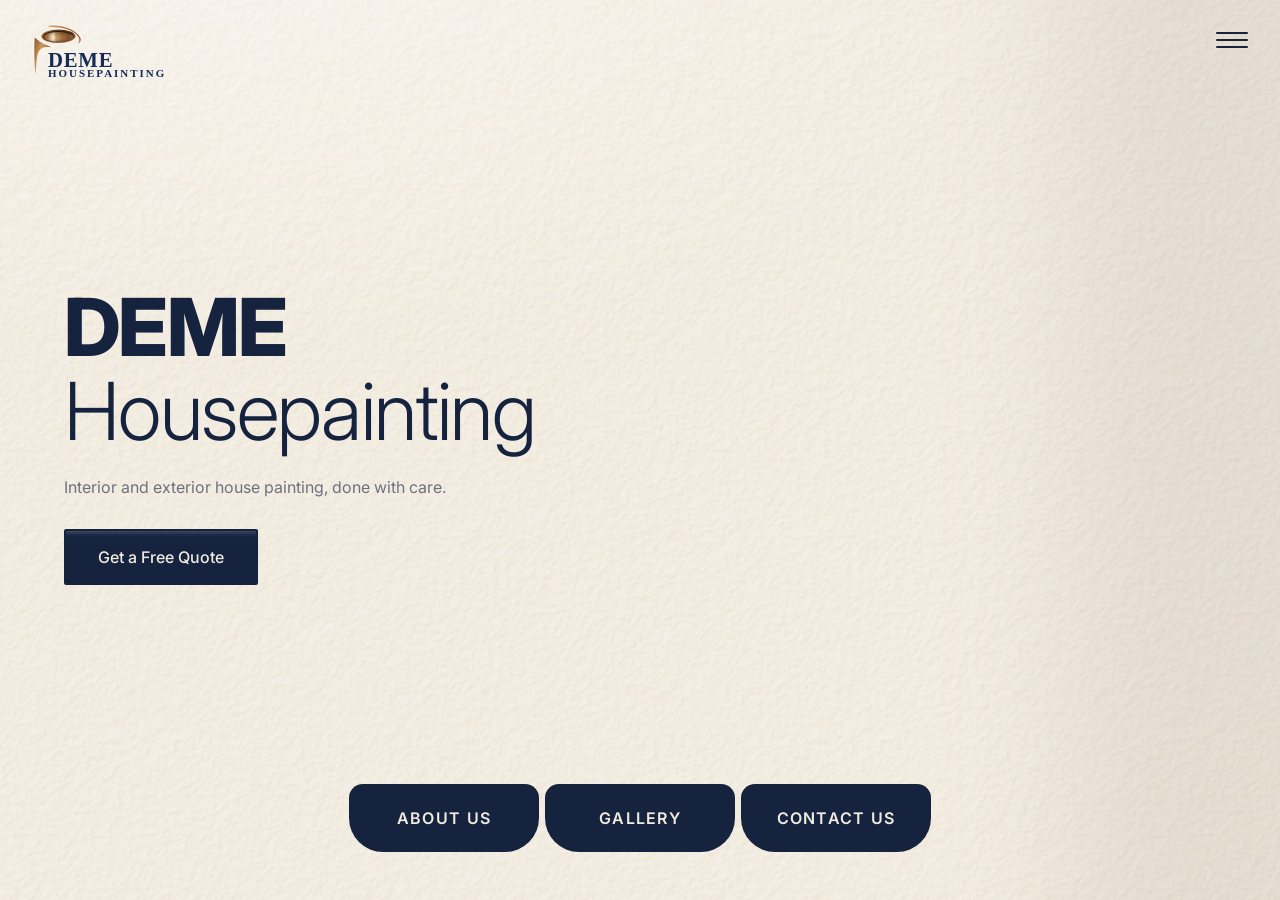
==== index.html @ d4c91068 "Update index.html" ====
<!DOCTYPE html>
<html lang="en">
<head>
    <meta charset="UTF-8">
    <meta name="viewport" content="width=device-width, initial-scale=1.0">
    <meta name="description" content="DEME Housepainting — family-run interior and exterior house painting.">
    <meta name="theme-color" content="#16233F">
    <link rel="canonical" href="https://www.demehousepainting.ie/">
    <meta property="og:type" content="website">
    <meta property="og:site_name" content="DEME Housepainting">
    <meta property="og:title" content="DEME Housepainting">
    <meta property="og:description" content="Family-run interior and exterior house painting. See our before and after work and get a free quote.">
    <meta property="og:url" content="https://www.demehousepainting.ie/">
    <meta property="og:image" content="https://www.demehousepainting.ie/assets/after_2.jpg">
    <meta name="twitter:card" content="summary_large_image">
    <title>DEME Housepainting</title>
    <link rel="icon" href="/favicon-v2.svg" type="image/svg+xml">
    <link rel="apple-touch-icon" href="/apple-touch-icon-v2.png">
    <link rel="manifest" href="/site.webmanifest">
    <link rel="preconnect" href="https://fonts.googleapis.com">
    <link rel="preconnect" href="https://fonts.gstatic.com" crossorigin>
    <link href="https://fonts.googleapis.com/css2?family=Inter:wght@300;400;500;600;700;800&display=swap" rel="stylesheet">
    <link rel="stylesheet" href="css/tokens.css">
    <link rel="stylesheet" href="css/base.css">
    <link rel="stylesheet" href="css/nav.css">
    <link rel="stylesheet" href="css/corner.css">
    <link rel="stylesheet" href="css/landing.css">
    <link rel="stylesheet" href="css/about.css">
    <link rel="stylesheet" href="css/gallery.css">
    <link rel="stylesheet" href="css/contact.css">
    <link rel="stylesheet" href="css/panels.css">
    <link rel="stylesheet" href="css/stage.css">
    <link rel="stylesheet" href="css/responsive.css">
    <script type="application/ld+json">
    {
      "@context": "https://schema.org",
      "@type": "HomeAndConstructionBusiness",
      "name": "DEME Housepainting",
      "description": "Family-run interior and exterior house painting business, from single-room jobs to full exterior repaints.",
      "url": "https://demehousepainting.ie",
      "image": "https://demehousepainting.ie/assets/deme-logo.svg",
      "email": "demehousepainting@gmail.com"
    }
    </script>
    <!-- Vercel Web Analytics (cookieless, anonymous page-view counts) -->
    <script>
      window.va = window.va || function () { (window.vaq = window.vaq || []).push(arguments); };
    </script>
    <script defer src="/_vercel/insights/script.js"></script>
</head>

<body>

    <!-- Logo — top of page, scrolls away with content -->
    <div id="logo-corner">
        <img src="assets/deme-logo.svg" alt="DEME Housepainting" class="logo-corner__img">
    </div>

    <!-- Hamburger — top of page, scrolls away with content -->
    <div id="menu-corner">
        <button id="menu-toggle" aria-label="Open menu" aria-expanded="false">
            <span></span><span></span><span></span>
        </button>
    </div>

    <!-- Paint-tab nav — bottom-center on landing, docks to top in content state -->
    <nav id="site-nav">
        <ul class="nav__tabs">
            <li><a href="#about" data-nav-target="about">About Us</a></li>
            <li><a href="#gallery" data-nav-target="gallery">Gallery</a></li>
            <li><a href="#contact" data-nav-target="contact">Contact Us</a></li>
        </ul>
    </nav>

    <!-- Pull-out menu (hamburger target) -->
    <div id="menu-drawer">
        <a href="#about" data-nav-target="about">About Us</a>
        <a href="#gallery" data-nav-target="gallery">Gallery</a>
        <a href="#contact" data-nav-target="contact">Contact Us</a>
    </div>

    <button id="to-top" aria-label="Back to top">&#8593;</button>

    <!-- Stage: fixed viewport window. vertical-track slides up/down to
         reveal content; panels slides left/right to switch sections. -->
    <main id="scroll-container">
        <div id="stage">
            <div id="vertical-track">
                <section id="home" class="section" data-section="home">
                    <div class="hero">
                        <h1 class="hero__title"><span>DEME</span>Housepainting</h1>
                        <p class="hero__sub">Interior and exterior house painting, done with care.</p>
                        <button class="hero__cta" id="cta-btn" data-nav-target="contact">Get a Free Quote</button>
                    </div>
                </section>

                <div id="content-wrap">
                    <div id="panels">
                        <section id="about" class="panel is-current" data-panel="about">
                            <div class="about__inner">
                                <div class="about__text">
                                    <span class="about__eyebrow">Who We Are</span>
                                    <h2 class="about__title">A family business, done properly.</h2>
                                    <p class="about__body">
                                        DEME Housepainting is run by Zoltan and his son Ben - two generations
                                        bringing the same care to every job, from a single room to a full exterior repaint.
                                        We treat every house like it's our own.
                                    </p>
                                </div>
                                <div class="about__photo">
                                    <img src="assets/painting.jpg" alt="Ben and his father, the founders of DEME Housepainting">
                                </div>
                            </div>
                        </section>
                        <section id="gallery" class="panel" data-panel="gallery">
                            <div class="gallery__inner">
                                <span class="gallery__eyebrow">Our Work</span>
                                <h2 class="gallery__title">Before &amp; after.</h2>

                                <div class="gallery__grid">
                                    <figure class="gallery__card">
                                        <div class="gallery__item" data-slider data-state="before">
                                            <img class="gallery__before" src="assets/before_1.jpg" alt="Staircase, before painting" loading="lazy" decoding="async">
                                            <img class="gallery__after" src="assets/after_1.jpg" alt="Staircase, after painting" loading="lazy" decoding="async">
                                            <span class="gallery__label gallery__label--before" aria-hidden="true">Before</span>
                                            <span class="gallery__label gallery__label--after" aria-hidden="true">After</span>
                                            <div class="gallery__handle">
                                                <img class="gallery__handle-icon" src="assets/paintbrush-handle.png" alt="">
                                            </div>
                                        </div>
                                        <div class="gallery__toggle" role="group" aria-label="Staircase: show before or after">
                                            <span class="gallery__toggle-thumb" aria-hidden="true"></span>
                                            <button type="button" data-show="before" aria-pressed="true">Before</button>
                                            <button type="button" data-show="after" aria-pressed="false">After</button>
                                        </div>
                                        <figcaption class="gallery__caption">Staircase</figcaption>
                                    </figure>

                                    <figure class="gallery__card">
                                        <div class="gallery__item" data-slider data-state="before">
                                            <img class="gallery__before" src="assets/before_2.jpg" alt="Front of house, before painting" loading="lazy" decoding="async">
                                            <img class="gallery__after" src="assets/after_2.jpg" alt="Front of house, after painting" loading="lazy" decoding="async">
                                            <span class="gallery__label gallery__label--before" aria-hidden="true">Before</span>
                                            <span class="gallery__label gallery__label--after" aria-hidden="true">After</span>
                                            <div class="gallery__handle">
                                                <img class="gallery__handle-icon" src="assets/paintbrush-handle.png" alt="">
                                            </div>
                                        </div>
                                        <div class="gallery__toggle" role="group" aria-label="Front of house: show before or after">
                                            <span class="gallery__toggle-thumb" aria-hidden="true"></span>
                                            <button type="button" data-show="before" aria-pressed="true">Before</button>
                                            <button type="button" data-show="after" aria-pressed="false">After</button>
                                        </div>
                                        <figcaption class="gallery__caption">Front of house</figcaption>
                                    </figure>

                                    <figure class="gallery__card">
                                        <div class="gallery__item" data-slider data-state="before">
                                            <img class="gallery__before" src="assets/before_3.jpg" alt="House exterior, before painting" loading="lazy" decoding="async">
                                            <img class="gallery__after" src="assets/after_3.jpg" alt="House exterior, after painting" loading="lazy" decoding="async">
                                            <span class="gallery__label gallery__label--before" aria-hidden="true">Before</span>
                                            <span class="gallery__label gallery__label--after" aria-hidden="true">After</span>
                                            <div class="gallery__handle">
                                                <img class="gallery__handle-icon" src="assets/paintbrush-handle.png" alt="">
                                            </div>
                                        </div>
                                        <div class="gallery__toggle" role="group" aria-label="House exterior: show before or after">
                                            <span class="gallery__toggle-thumb" aria-hidden="true"></span>
                                            <button type="button" data-show="before" aria-pressed="true">Before</button>
                                            <button type="button" data-show="after" aria-pressed="false">After</button>
                                        </div>
                                        <figcaption class="gallery__caption">House exterior</figcaption>
                                    </figure>
                                </div>

                                <div class="gallery__feature">
                                    <span class="gallery__feature-eyebrow">Time-lapse</span>
                                    <h3 class="gallery__feature-title">Feature wall, start to finish.</h3>
                                    <div class="gallery__video">
                                        <video autoplay muted loop playsinline preload="metadata"
                                               poster="assets/feature-wall-poster.jpg"
                                               aria-label="Time-lapse of a bedroom feature wall being wallpapered">
                                            <source src="assets/feature-wall.webm" type="video/webm">
                                            <source src="assets/feature-wall.mp4" type="video/mp4">
                                        </video>
                                    </div>
                                </div>
                            </div>
                        </section>
                        <section id="contact" class="panel" data-panel="contact">
                            <div class="contact__inner">
                                <span class="contact__eyebrow">Contact - DEME Housepainting</span>
                                <h2 class="contact__title">Tell us about your project.</h2>

                                <form class="contact__form" id="contact-form">
                                <div class="contact__field">
                                    <label for="name">Full Name</label>
                                    <input type="text" id="name" name="name" required>
                                </div>

                                <div class="contact__field">
                                    <label for="contact-info">Email / Phone</label>
                                    <input type="text" id="contact-info" name="contact-info" required>
                                </div>

                                <div class="contact__field">
                                    <label for="details">Project Details</label>
                                    <textarea id="details" name="details" rows="1"></textarea>
                                </div>

                                <button type="submit" class="contact__submit">Submit</button>
                                </form>
                            </div>
                        </section>
                    </div>

                    <footer id="site-footer">
                        <div class="footer__inner">
                            <div class="footer__brand">
                                <span class="footer__name">DEME Housepainting</span>
                                <span class="footer__tagline">Interior and exterior house painting, done with care.</span>
                            </div>
                            <div class="footer__details">
                                <a href="mailto:demehousepainting@gmail.com">demehousepainting@gmail.com</a>
                                <a href="privacy.html">Privacy Policy</a>
                            </div>
                            <div class="footer__copyright">
                                &copy; <span id="footer-year"></span> DEME Housepainting. All rights reserved.
                            </div>
                        </div>
                    </footer>
                </div>
            </div>
        </div>
    </main>

    <script src="js/scroll.js"></script>
    <script src="js/gallery.js"></script>
</body>
</html>
---- css/tokens.css ----
:root {
    --color-white: #FAFAF8;
    --color-white-plaster: #F0EBDF;

    --color-navy: #16233F;
    --color-navy-deep: #0E1830;
    --color-navy-tint: #2A3B63;

    --color-copper: #B8763E;
    --color-copper-light: #D9A468;
    --color-copper-deep: #8F5A2C;

    --color-text-on-white: var(--color-navy);
    --color-text-on-navy: var(--color-white);
    --color-text-muted: #6B7280;

    --font-display: 'Inter', -apple-system, 'Helvetica Neue', Arial, sans-serif;
    --font-body: 'Inter', -apple-system, 'Helvetica Neue', Arial, sans-serif;

    --weight-light: 300;
    --weight-regular: 400;
    --weight-medium: 500;
    --weight-semibold: 600;
    --weight-bold: 700;
    --weight-black: 800;

    --tracking-tight: -0.02em;
    --tracking-normal: 0;
    --tracking-wide: 0.08em;
    --tracking-wider: 0.16em;

    --text-xs: 0.75rem;
    --text-sm: 0.875rem;
    --text-base: 1rem;
    --text-lg: 1.25rem;
    --text-xl: 1.75rem;
    --text-2xl: 2.5rem;
    --text-3xl: 3.5rem;
    --text-4xl: 5rem;

    --space-1: 0.5rem;
    --space-2: 1rem;
    --space-3: 1.5rem;
    --space-4: 2rem;
    --space-5: 3rem;
    --space-6: 4rem;
    --space-7: 6rem;
    --space-8: 8rem;

    --bevel-size: 6px;
    --bevel-light: rgba(255, 255, 255, 0.35);
    --bevel-dark: rgba(14, 24, 48, 0.35);

    --tab-gap: 6px;
    --tab-radius-bottom: 10px;

    --ease-standard: cubic-bezier(0.65, 0, 0.35, 1);
    --duration-fast: 150ms;
    --duration-base: 300ms;
    --duration-slow: 750ms;

    --nav-height: 88px;
    --nav-height-docked: 64px;
    --content-max-width: 1280px;

}
---- css/base.css ----
*, *::before, *::after {
    box-sizing: border-box;
}

html, body {
  margin: 0;
  padding: 0;
  overflow-x: hidden;
  overscroll-behavior: none;
}

html {
    scroll-behavior: smooth;
}

body {
    font-family: var(--font-body);
    font-weight: var(--weight-regular);
    color: var(--color-text-on-white);
    background-color: var(--color-white-plaster);
    background-image: url("../assets/painted-wall.jpg");
    background-repeat: no-repeat;
    background-size: cover;
    background-position: center;
    -webkit-font-smoothing: antialiased;
}

img {
    max-width: 100%;
    display: block;
}

a {
    color: inherit;
    text-decoration: none;
}

button {
    font-family: inherit;
    border: none;
    background: none;
    cursor: pointer;
}

:focus-visible {
  outline: 2px solid var(--color-copper);
  outline-offset: 2px;
}

@media (prefers-reduced-motion: reduce) {
    html {
        scroll-behavior: auto;
    }
    *, *::before, *::after {
        animation-duration: 0.01ms !important;
        animation-iteration-count: 1 !important;
        transition-duration: 0.01ms !important;
    }
}

.roller-texture {
  background-color: var(--color-white-plaster);
  background-image: url("../assets/painted-wall.jpg");
  background-repeat: no-repeat;
  background-size: cover;
  background-position: center;
}

.bevelled {
  border-radius: 2px;
  box-shadow:
    inset 0 var(--bevel-size) var(--bevel-size) calc(var(--bevel-size) * -1) var(--bevel-light),
    inset 0 calc(var(--bevel-size) * -1) var(--bevel-size) calc(var(--bevel-size) * -1) var(--bevel-dark);
}

.logo {
    display: inline-flex;
    align-items: baseline;
    gap: 0.4em;
    font-family: var(--font-display);
    line-height: 1;
    white-space: nowrap;
}

.logo__mark {
    font-weight: var(--weight-bold);
    font-size: 1.35em;
    letter-spacing: var(--tracking-tight);
    color: var(--color-navy);
}

.logo__sub {
    font-weight: var(--weight-regular);
    font-size: 0.55em;
    letter-spacing: var(--tracking-wide);
    text-transform: uppercase;
    color: var(--color-navy);
}

.container {
    width: 100%;
    max-width: var(--content-max-width);
    margin-inline: auto;
    padding-inline: var(--space-4);
}

.section {
  height: 100dvh;
}
---- css/nav.css ----
#site-nav {
  position: fixed;
  top: 0;
  left: 50%;
  z-index: 100;
}

.nav__tabs {
    display: flex;
    gap: var(--tab-gap);
    list-style: none;
    margin: 0;
    padding: 0;
}

.nav__tabs a {
  display: block;
  padding: var(--space-3) var(--space-4);
  font-family: var(--font-display);
  font-size: var(--text-base);
  font-weight: var(--weight-semibold);
  letter-spacing: var(--tracking-wide);
  text-transform: uppercase;
  color: var(--color-white-plaster);
  background: var(--color-navy);
  width: 190px;
  white-space: nowrap;
  text-align: center;
  border-radius: 14px 14px 34px 34px;
  transition: background var(--duration-fast) var(--ease-standard),
              color var(--duration-fast) var(--ease-standard);
}

.nav__tabs a:hover,
.nav__tabs a:focus-visible {
    background: var(--color-navy-tint);
}

.nav__tabs a.is-active {
    background: var(--color-white-plaster);
    color: var(--color-navy);
    border: 1.5px solid var(--color-navy);
}
---- css/corner.css ----
#logo-corner {
  position: absolute;
  top: var(--space-3);
  left: var(--space-4);
  z-index: 200;
}

.logo-corner__img {
  height: 56px;
  width: auto;
}

#menu-corner {
  position: absolute;
  top: var(--space-3);
  right: var(--space-4);
  z-index: 200;
}

#menu-toggle {
  display: flex;
  flex-direction: column;
  justify-content: center;
  gap: 5px;
  width: 32px;
  height: 32px;
  padding: 0;
}

#menu-toggle span {
  display: block;
  height: 2px;
  width: 100%;
  background: var(--color-navy);
  border-radius: 1px;
  transition: transform var(--duration-base) var(--ease-standard),
              opacity var(--duration-fast) var(--ease-standard);
}

#menu-toggle.is-open span:nth-child(1) {
  transform: translateY(7px) rotate(45deg);
}

#menu-toggle.is-open span:nth-child(2) {
  opacity: 0;
}

#menu-toggle.is-open span:nth-child(3) {
  transform: translateY(-7px) rotate(-45deg);
}


#menu-drawer {
  position: fixed;
  top: 90px;
  right: var(--space-4);
  z-index: 150;
  display: flex;
  flex-direction: column;
  gap: var(--space-2);
  padding: 0;
  width: 220px;
  transform: translateX(20px);
  opacity: 0;
  pointer-events: none;
  transition: transform var(--duration-base) var(--ease-standard),
              opacity var(--duration-base) var(--ease-standard);
}

#menu-drawer.is-open {
  transform: translateX(0);
  opacity: 1;
  pointer-events: auto;
}

#menu-drawer a {
  font-family: var(--font-display);
  font-size: var(--text-base);
  font-weight: var(--weight-semibold);
  color: var(--color-navy);
  letter-spacing: var(--tracking-wide);
  text-transform: uppercase;
  padding-bottom: var(--space-2);
  border-bottom: 1px solid var(--color-navy-tint);
  transition: color var(--duration-fast) var(--ease-standard),
              border-color var(--duration-fast) var(--ease-standard);
}

#menu-drawer a:hover,
#menu-drawer a:focus-visible {
  color: var(--color-copper);
  border-color: var(--color-copper);
}
#to-top {
  position: fixed;
  bottom: var(--space-3);
  right: var(--space-4);
  width: 44px;
  height: 44px;
  border-radius: 50%;
  background: var(--color-navy);
  color: var(--color-white-plaster);
  border: none;
  font-size: 18px;
  cursor: pointer;
  z-index: 90;
  opacity: 0;
  pointer-events: none;
  transition: opacity var(--duration-base) var(--ease-standard);
}

#to-top.visible {
  opacity: 1;
  pointer-events: auto;
}
---- css/landing.css ----
#home {
  display: flex;
  align-items: center;
  padding-inline: var(--space-6);
  padding-bottom: var(--space-7);
}

.hero {
  text-align: left;
  max-width: 700px;
}

.hero__title {
  font-family: var(--font-display);
  font-weight: var(--weight-light);
  font-size: var(--text-4xl);
  letter-spacing: var(--tracking-tight);
  color: var(--color-navy);
  margin-bottom: var(--space-3);
  line-height: 1.05;
}

.hero__title span {
  display: block;
  font-weight: var(--weight-black);
}

.hero__sub {
    font-size: var(--text-base);
    color: var(--color-text-muted);
    margin-bottom: var(--space-4);
}

.hero__cta {
  border: 2px solid var(--color-navy);
  background: var(--color-navy);
  padding: var(--space-2) var(--space-4);
  font-family: var(--font-display);
  font-size: var(--text-base);
  font-weight: var(--weight-medium);
  color: var(--color-white-plaster);
  cursor: pointer;
  border-radius: 2px;
  box-shadow:
    inset 0 var(--bevel-size) var(--bevel-size) calc(var(--bevel-size) * -1) var(--bevel-light),
    inset 0 calc(var(--bevel-size) * -1) var(--bevel-size) calc(var(--bevel-size) * -1) var(--bevel-dark);
  transition: background var(--duration-base) var(--ease-standard),
              border-color var(--duration-base) var(--ease-standard),
              color var(--duration-base) var(--ease-standard);
}

.hero__cta:hover {
  background: var(--color-white-plaster);
  border-color: var(--color-navy);
  color: var(--color-navy);
}
---- css/about.css ----
#about {
  display: flex;
  align-items: center;
  justify-content: center;
  padding: var(--space-6);
}

.about__inner {
  display: flex;
  align-items: center;
  gap: var(--space-7);
  max-width: var(--content-max-width);
  width: 100%;
}

.about__text {
  flex: 1;
}

.about__eyebrow {
  display: block;
  font-size: var(--text-sm);
  letter-spacing: var(--tracking-wider);
  text-transform: uppercase;
  color: var(--color-navy);
  margin-bottom: var(--space-2);
}

.about__title {
  font-family: var(--font-display);
  font-weight: var(--weight-light);
  font-size: var(--text-2xl);
  color: var(--color-navy);
  line-height: 1.15;
  margin-bottom: var(--space-3);
}

.about__body {
  font-size: var(--text-base);
  color: var(--color-text-muted);
  line-height: 1.7;
  max-width: 480px;
}

.about__photo {
  flex: 1;
}

.about__photo img {
  width: 100%;
  height: auto;
  border-radius: 2px;
}
---- css/gallery.css ----
#gallery {
  display: flex;
  align-items: center;
  justify-content: center;
  padding: 110px var(--space-6) var(--space-6);   /* top clears the docked nav, same as the other panels */
}

.gallery__inner {
  max-width: var(--content-max-width);
  width: 100%;
  text-align: center;
}

.gallery__eyebrow {
  display: block;
  font-size: var(--text-sm);
  letter-spacing: var(--tracking-wider);
  text-transform: uppercase;
  color: var(--color-navy);
  margin-bottom: var(--space-2);
}

.gallery__title {
  font-family: var(--font-display);
  font-weight: var(--weight-light);
  font-size: var(--text-2xl);
  color: var(--color-navy);
  margin-bottom: var(--space-5);
}

.gallery__grid {
  display: grid;
  grid-template-columns: repeat(3, 1fr);
  gap: var(--space-3);
}

.gallery__item {
  position: relative;
  aspect-ratio: 4 / 3;
  overflow: hidden;
  border-radius: 4px;
  cursor: ew-resize;
}

.gallery__before,
.gallery__after {
  position: absolute;
  inset: 0;
  width: 100%;
  height: 100%;
  object-fit: cover;
  pointer-events: none;
  user-select: none;
}

.gallery__after {
  clip-path: inset(0 0 0 50%);
}

.gallery__handle {
  position: absolute;
  top: 0;
  bottom: 0;
  left: 50%;
  width: 3px;
  background: var(--color-white);
  transform: translateX(-50%);
  pointer-events: none;
  box-shadow: 0 0 6px rgba(0, 0, 0, 0.3);
}

.gallery__handle-icon {
  position: absolute;
  top: 50%;
  left: 50%;
  transform: translate(-50%, -50%);
  width: 56px;
  height: auto;
  max-width: none;
  filter: drop-shadow(0 2px 4px rgba(0, 0, 0, 0.35));
}

/* ===================================================================
   Card wrapper, labels, caption
   =================================================================== */

.gallery__card {
  margin: 0;
  display: flex;
  flex-direction: column;
  align-items: center;
  gap: var(--space-2);
}

.gallery__card .gallery__item {
  width: 100%;
  touch-action: pan-y;            /* let the page scroll vertically, we handle horizontal drags */
  box-shadow: 0 10px 30px -12px rgba(14, 24, 48, 0.35);
}

.gallery__label {
  position: absolute;
  top: 10px;
  z-index: 2;
  padding: 4px 10px;
  border-radius: 999px;
  font-size: var(--text-xs);
  font-weight: var(--weight-semibold);
  letter-spacing: var(--tracking-wide);
  text-transform: uppercase;
  pointer-events: none;
  backdrop-filter: blur(6px);
  -webkit-backdrop-filter: blur(6px);
  transition: opacity var(--duration-base) var(--ease-standard);
}

.gallery__label--before {
  left: 10px;
  background: rgba(240, 235, 223, 0.88);
  color: var(--color-navy);
}

.gallery__label--after {
  right: 10px;
  background: rgba(22, 35, 63, 0.88);
  color: var(--color-white-plaster);
}

.gallery__caption {
  font-size: var(--text-sm);
  color: var(--color-text-muted);
  letter-spacing: var(--tracking-wide);
  text-transform: uppercase;
}

.gallery__item:focus-visible {
  outline: 2px solid var(--color-copper);
  outline-offset: 4px;
}

/* ===================================================================
   Before / After segmented switch (phones only)
   =================================================================== */

.gallery__toggle {
  display: none;                  /* desktop uses the paintbrush slider */
  position: relative;
  grid-template-columns: 1fr 1fr;
  width: min(260px, 100%);
  padding: 4px;
  border-radius: 999px;
  background: rgba(22, 35, 63, 0.10);
  box-shadow: inset 0 1px 2px rgba(14, 24, 48, 0.12);
}

.gallery__toggle-thumb {
  position: absolute;
  top: 4px;
  bottom: 4px;
  left: 4px;
  width: calc(50% - 4px);
  border-radius: 999px;
  background: var(--color-white-plaster);
  box-shadow: 0 2px 6px rgba(14, 24, 48, 0.18), 0 0 0 1px rgba(22, 35, 63, 0.08);
  transition: transform var(--duration-base) cubic-bezier(0.3, 0.9, 0.3, 1),
              background var(--duration-base) var(--ease-standard);
}

.gallery__toggle button {
  position: relative;
  z-index: 1;
  min-height: 44px;               /* Apple's minimum comfortable tap size */
  font-size: var(--text-sm);
  font-weight: var(--weight-semibold);
  letter-spacing: var(--tracking-wide);
  text-transform: uppercase;
  color: var(--color-navy);
  opacity: 0.6;
  -webkit-tap-highlight-color: transparent;
  transition: color var(--duration-base) var(--ease-standard),
              opacity var(--duration-base) var(--ease-standard);
}

.gallery__toggle button[aria-pressed="true"] {
  opacity: 1;
}

/* "After" selected: thumb slides right and turns navy */
.gallery__card.is-after .gallery__toggle-thumb {
  transform: translateX(100%);
  background: var(--color-navy);
}

.gallery__card.is-after .gallery__toggle button[data-show="after"] {
  color: var(--color-white-plaster);
}

/* ===================================================================
   Time-lapse feature (below the before/after grid)
   =================================================================== */

.gallery__feature {
  margin-top: var(--space-6);
  padding-top: var(--space-5);
  border-top: 2px solid var(--color-copper);
  display: flex;
  flex-direction: column;
  align-items: center;
}

.gallery__feature-eyebrow {
  display: block;
  font-size: var(--text-sm);
  letter-spacing: var(--tracking-wider);
  text-transform: uppercase;
  color: var(--color-copper-deep);
  margin-bottom: var(--space-2);
}

.gallery__feature-title {
  font-family: var(--font-display);
  font-weight: var(--weight-light);
  font-size: var(--text-xl);
  color: var(--color-navy);
  margin: 0 0 var(--space-4);
}

.gallery__video {
  width: min(560px, 100%);
  aspect-ratio: 360 / 254;
  border-radius: 4px;
  overflow: hidden;
  background: var(--color-navy);
  box-shadow: 0 10px 30px -12px rgba(14, 24, 48, 0.35);
}

.gallery__video video {
  display: block;
  width: 100%;
  height: 100%;
  object-fit: cover;
}

/* ===================================================================
   Phones: swap the drag slider for the segmented switch
   =================================================================== */

@media (max-width: 768px) {
  #gallery {
    padding-inline: var(--space-3);
  }

  .gallery__grid {
    gap: var(--space-5);
  }

  .gallery__card .gallery__item {
    cursor: pointer;
    touch-action: manipulation;
  }

  .gallery__toggle {
    display: grid;
  }

  .gallery__handle {
    display: none;
  }

  /* Crossfade instead of clip: after image sits on top, faded out */
  .gallery__after {
    clip-path: none !important;
    opacity: 0;
    transition: opacity 400ms var(--ease-standard);
  }

  .gallery__card.is-after .gallery__after {
    opacity: 1;
  }

  /* One badge at a time, top-left, matching the current state */
  .gallery__label--after {
    left: 10px;
    right: auto;
    opacity: 0;
  }
  .gallery__card.is-after .gallery__label--after { opacity: 1; }
  .gallery__card.is-after .gallery__label--before { opacity: 0; }

  .gallery__feature {
    margin-top: var(--space-5);
    padding-top: var(--space-4);
  }

  .gallery__feature-title {
    font-size: var(--text-lg);
  }
}
---- css/contact.css ----
#contact {
  display: flex;
  align-items: flex-start;
  justify-content: center;
  padding: 140px var(--space-6) var(--space-6);
}

.contact__inner {
  max-width: 600px;
  width: 100%;
}

.contact__eyebrow {
  display: block;
  font-size: var(--text-sm);
  letter-spacing: var(--tracking-wider);
  text-transform: uppercase;
  color: var(--color-navy);
  margin-bottom: var(--space-2);
}

.contact__title {
  font-family: var(--font-display);
  font-weight: var(--weight-light);
  font-size: var(--text-2xl);
  color: var(--color-navy);
  margin-bottom: var(--space-3);
}

.contact__field {
  margin-bottom: var(--space-3);
}

.contact__field label {
  display: block;
  font-size: var(--text-xs);
  letter-spacing: var(--tracking-wide);
  text-transform: uppercase;
  color: var(--color-navy);
  opacity: 0.6;
  margin-bottom: var(--space-1);
  transition: opacity var(--duration-fast) var(--ease-standard),
              font-size var(--duration-fast) var(--ease-standard),
              color var(--duration-fast) var(--ease-standard);
}

.contact__field:focus-within label {
  opacity: 1;
  font-size: calc(var(--text-xs) * 1.08);
  color: var(--color-copper);
}

.contact__field input,
.contact__field textarea {
  width: 100%;
  background: none;
  border: none;
  border-bottom: 1px solid var(--color-navy-tint);
  padding: var(--space-2) 0;
  font-family: var(--font-body);
  font-size: var(--text-base);
  color: var(--color-navy);
  resize: none;
  transition: border-color var(--duration-fast) var(--ease-standard),
              border-bottom-width var(--duration-fast) var(--ease-standard),
              padding var(--duration-fast) var(--ease-standard);
}

.contact__field input:focus,
.contact__field textarea:focus {
  outline: none;
  color: var(--color-copper);
  border-bottom-color: var(--color-copper);
  border-bottom-width: 3px;
  padding-bottom: calc(var(--space-2) - 2px);
}

.contact__submit {
  border: 1px solid var(--color-navy);
  background: var(--color-navy);
  color: var(--color-white-plaster);
  padding: var(--space-2) var(--space-4);
  font-family: var(--font-display);
  font-size: var(--text-sm);
  font-weight: var(--weight-semibold);
  letter-spacing: var(--tracking-wide);
  text-transform: uppercase;
  cursor: pointer;
  transition: background var(--duration-fast) var(--ease-standard),
              color var(--duration-fast) var(--ease-standard),
              border-color var(--duration-fast) var(--ease-standard);
}

.contact__submit:hover {
  background: var(--color-copper);
  border-color: var(--color-copper);
  color: var(--color-white-plaster);
}

.contact__field textarea {
  overflow: hidden;
}
---- css/panels.css ----
#content-wrap {
  min-height: 100dvh;
}

/* Only the visible panel sets the page height. Without this, a short
   panel (About) inherits the height of the tallest one (Gallery) and
   leaves a big empty gap above the footer. */
#panels {
  align-items: flex-start;
}

.panel:not(.is-current) {
  max-height: 100dvh;
  overflow: hidden;
}

.panel {
    padding-top: 110px;
}

/* ---- Footer: navy fill, magnolia text - same treatment as the
     buttons and nav. Sits persistently below the panels, visible
     regardless of which panel (About/Gallery/Contact) is active. ---- */
#site-footer {
  flex-shrink: 0;
  background: var(--color-navy);
  padding: var(--space-4) var(--space-6);
}

.footer__inner {
  max-width: var(--content-max-width);
  margin-inline: auto;
  display: flex;
  align-items: center;
  justify-content: space-between;
  flex-wrap: wrap;
  gap: var(--space-3);
}

.footer__brand {
  display: flex;
  flex-direction: column;
  gap: 4px;
}

.footer__name {
  font-family: var(--font-display);
  font-weight: var(--weight-semibold);
  letter-spacing: var(--tracking-wide);
  text-transform: uppercase;
  font-size: var(--text-sm);
  color: var(--color-white-plaster);
}

.footer__tagline {
  font-size: var(--text-xs);
  color: var(--color-white-plaster);
  opacity: 0.65;
}

.footer__details {
  display: flex;
  flex-wrap: wrap;
  gap: var(--space-2) var(--space-4);
}

.footer__details a {
  white-space: nowrap;
  font-size: var(--text-sm);
  color: var(--color-white-plaster);
  border-bottom: 1px solid transparent;
  transition: border-color var(--duration-fast) var(--ease-standard),
              color var(--duration-fast) var(--ease-standard);
}

.footer__details a:hover,
.footer__details a:focus-visible {
  color: var(--color-copper-light);
  border-color: var(--color-copper-light);
}

.footer__copyright {
  font-size: var(--text-xs);
  color: var(--color-white-plaster);
  opacity: 0.55;
  width: 100%;
  text-align: center;
  padding-top: var(--space-2);
  border-top: 1px solid rgba(240, 235, 223, 0.15);
}
---- css/stage.css ----
#stage {
  height: 100dvh;
  overflow-y: auto;
  overflow-x: hidden;
  overscroll-behavior: none;
  position: relative;
}

#content-wrap {
  min-height: 100dvh;
  display: flex;
  flex-direction: column;
}

#panels {
  display: flex;
  width: 300vw;
  transition: transform var(--duration-slow) var(--ease-standard);
}

.panel {
  width: 100vw;
  flex-shrink: 0;
  min-height: 100dvh;
}
---- css/responsive.css ----
@media (max-width: 768px) {

  /* ---- Landing hero ---- */
  #home {
    padding-inline: var(--space-4);
  }
  .hero__title {
    font-size: var(--text-2xl);
  }
  .hero__sub {
    font-size: var(--text-sm);
  }

  /* ---- Corner (logo/hamburger) ---- */
  .logo-corner__img {
    height: 40px;
  }

  /* ---- Paint-tab nav — fixed 190px width won't fit 3-across on a phone ---- */
  .nav__tabs a {
    width: auto;
    min-width: 80px;
    padding: var(--space-2) var(--space-3);
    font-size: 0.85rem;
    letter-spacing: var(--tracking-normal);
  }
  .nav__tabs {
    gap: 6px;
    padding-inline: var(--space-2);
    max-width: 100vw;
    justify-content: center;
  }

  /* ---- Docked nav: cream bar behind the tabs so content doesn't
     show through the gaps while scrolling ---- */
  #site-nav::before {
    content: "";
    position: absolute;
    z-index: -1;
    top: -16px;                       /* nav docks 16px below the top edge */
    bottom: -10px;
    left: 50%;
    width: 100vw;
    transform: translateX(-50%);
    background: rgba(240, 235, 223, 0.94);
    -webkit-backdrop-filter: blur(8px);
    backdrop-filter: blur(8px);
    border-bottom: 1px solid rgba(22, 35, 63, 0.10);
    box-shadow: 0 6px 18px -10px rgba(14, 24, 48, 0.35);
    opacity: 0;
    pointer-events: none;
    transition: opacity var(--duration-base) var(--ease-standard);
  }
  #site-nav.nav--docked::before {
    opacity: 1;
  }

  /* ---- About Us — stack instead of side-by-side ---- */
  .about__inner {
    flex-direction: column;
    gap: var(--space-4);
    text-align: center;
  }
  .about__body {
    max-width: none;
    margin-inline: auto;
  }

  /* ---- Gallery — one column instead of three ---- */
  .gallery__grid {
    grid-template-columns: 1fr;
  }
  .gallery__title {
    font-size: var(--text-xl);
  }
  #logo-corner.is-hidden {
    display: none;
  }
  #menu-corner.is-hidden {
    display: none;
  }
  .panel {
    padding-bottom: var(--space-5);
  }
  #about,
  #gallery,
  #contact {
    padding-top: 0;
    padding-bottom: var(--space-5);
  }
  .about__eyebrow,
  .gallery__eyebrow,
  .contact__eyebrow {
    margin-top: 110px !important;
  }
}

/* ---- Tablets / small laptops: 3 x 190px tabs collide with the logo ---- */
@media (min-width: 769px) and (max-width: 1100px) {
  .nav__tabs a {
    width: auto;
    min-width: 140px;
    padding: var(--space-2) var(--space-3);
    font-size: 0.9rem;
  }
}
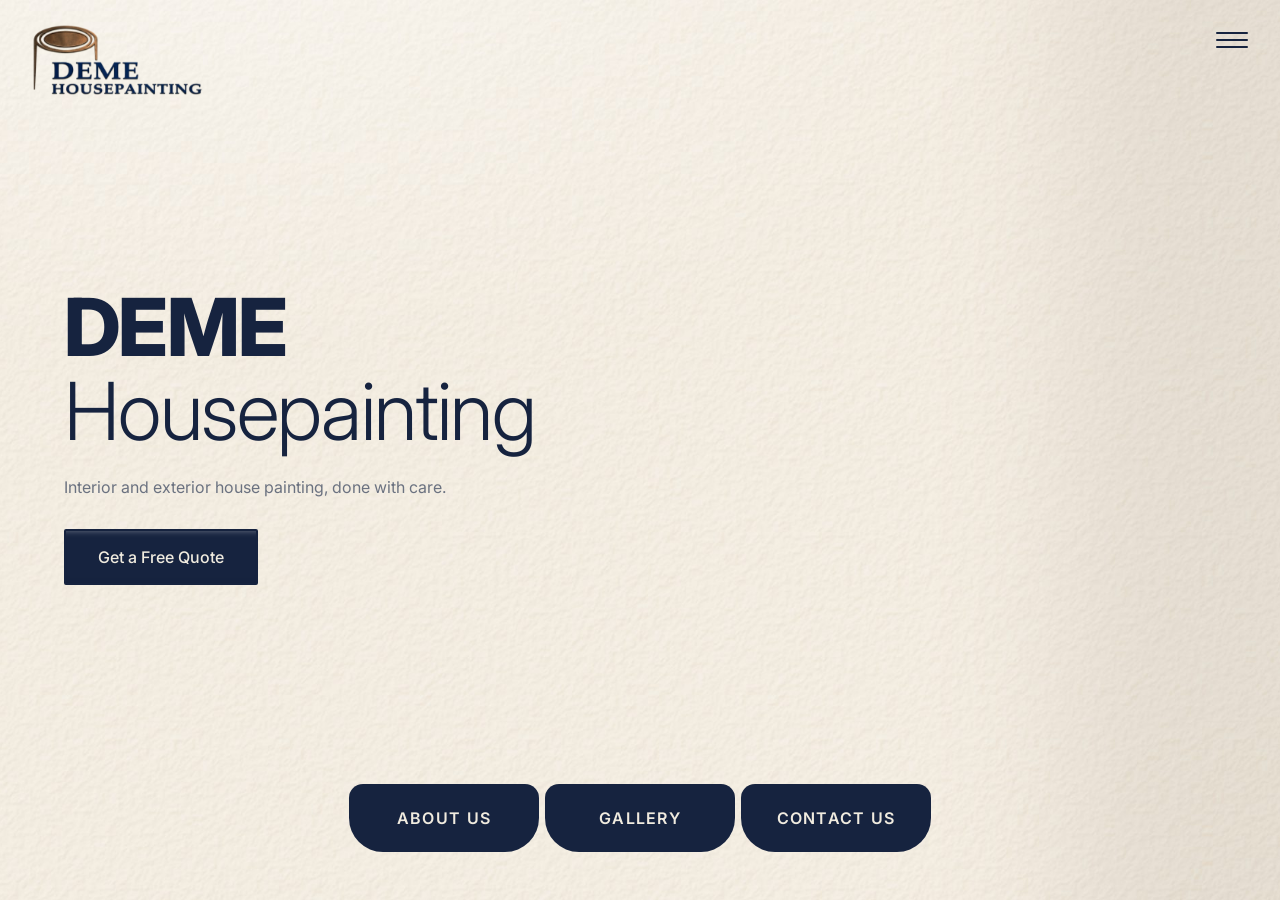
==== commit 60557fee: "Swap in revamped DEME logos Navy-on-cream logo in the header corner, privacy page and structured dat" ====
--- a/index.html
+++ b/index.html
@@ -3,17 +3,17 @@
 <head>
     <meta charset="UTF-8">
     <meta name="viewport" content="width=device-width, initial-scale=1.0">
-    <meta name="description" content="DEME Housepainting — family-run interior and exterior house painting.">
+    <meta name="description" content="DEME Housepainting is a family-run painting business in Dublin, offering interior and exterior painting. View our work and request a free quote.">
     <meta name="theme-color" content="#16233F">
     <link rel="canonical" href="https://www.demehousepainting.ie/">
     <meta property="og:type" content="website">
     <meta property="og:site_name" content="DEME Housepainting">
-    <meta property="og:title" content="DEME Housepainting">
-    <meta property="og:description" content="Family-run interior and exterior house painting. See our before and after work and get a free quote.">
+    <meta property="og:title" content="House Painters Dublin | DEME Housepainting">
+    <meta property="og:description" content="Family-run house painters in Dublin, specialising in interior and exterior painting. See our work and request a free quote.">
     <meta property="og:url" content="https://www.demehousepainting.ie/">
     <meta property="og:image" content="https://www.demehousepainting.ie/assets/after_2.jpg">
     <meta name="twitter:card" content="summary_large_image">
-    <title>DEME Housepainting</title>
+    <title>House Painters Dublin | DEME Housepainting</title>
     <link rel="icon" href="/favicon-v2.svg" type="image/svg+xml">
     <link rel="apple-touch-icon" href="/apple-touch-icon-v2.png">
     <link rel="manifest" href="/site.webmanifest">
@@ -31,15 +31,24 @@
     <link rel="stylesheet" href="css/panels.css">
     <link rel="stylesheet" href="css/stage.css">
     <link rel="stylesheet" href="css/responsive.css">
-    <script type="application/ld+json">
+    <script type="application/ld+json"> 
     {
       "@context": "https://schema.org",
       "@type": "HomeAndConstructionBusiness",
       "name": "DEME Housepainting",
-      "description": "Family-run interior and exterior house painting business, from single-room jobs to full exterior repaints.",
-      "url": "https://demehousepainting.ie",
-      "image": "https://demehousepainting.ie/assets/deme-logo.svg",
-      "email": "demehousepainting@gmail.com"
+      "description": "Family-run interior and exterior house painting business in Dublin, Ireland.",
+      "url": "https://www.demehousepainting.ie/",
+      "image": "https://www.demehousepainting.ie/assets/deme-logo-navy.png",
+      "logo": "https://www.demehousepainting.ie/assets/deme-logo-navy.png",
+      "email": "demehousepainting@gmail.com",
+      "areaServed": {
+        "@type": "City",
+        "name": "Dublin",
+        "containedInPlace": {
+          "@type": "Country",
+          "name": "Ireland"
+        }
+      }
     }
     </script>
     <!-- Vercel Web Analytics (cookieless, anonymous page-view counts) -->
@@ -53,7 +62,10 @@
 
     <!-- Logo — top of page, scrolls away with content -->
     <div id="logo-corner">
-        <img src="assets/deme-logo.svg" alt="DEME Housepainting" class="logo-corner__img">
+        <picture>
+            <source srcset="assets/deme-logo-navy.webp" type="image/webp">
+            <img src="assets/deme-logo-navy.png" alt="DEME Housepainting" class="logo-corner__img" width="900" height="379">
+        </picture>
     </div>
 
     <!-- Hamburger — top of page, scrolls away with content -->
@@ -193,6 +205,16 @@
                                 <h2 class="contact__title">Tell us about your project.</h2>
 
                                 <form class="contact__form" id="contact-form">
+                                <div aria-hidden="true" style="position:absolute; left:-10000px; width:1px; height:1px; overflow:hidden;">
+                                    <label for="website">Leave this field empty</label>
+                                    <input
+                                        type="text"
+                                        id="website"
+                                        name="website"
+                                        tabindex="-1"
+                                        autocomplete="off"
+                                    >
+                                </div>
                                 <div class="contact__field">
                                     <label for="name">Full Name</label>
                                     <input type="text" id="name" name="name" required>
@@ -217,7 +239,10 @@
                     <footer id="site-footer">
                         <div class="footer__inner">
                             <div class="footer__brand">
-                                <span class="footer__name">DEME Housepainting</span>
+                                <picture>
+                                    <source srcset="assets/deme-logo-copper.webp" type="image/webp">
+                                    <img src="assets/deme-logo-copper.png" alt="DEME Housepainting" class="footer__logo" width="900" height="375" loading="lazy">
+                                </picture>
                                 <span class="footer__tagline">Interior and exterior house painting, done with care.</span>
                             </div>
                             <div class="footer__details">
@@ -225,7 +250,8 @@
                                 <a href="privacy.html">Privacy Policy</a>
                             </div>
                             <div class="footer__copyright">
-                                &copy; <span id="footer-year"></span> DEME Housepainting. All rights reserved.
+                                <span>&copy; <span id="footer-year"></span> DEME Housepainting. All rights reserved.</span>
+                                <a class="credit" href="https://sioldigital.vercel.app/" target="_blank" rel="noopener" title="Síol Digital – websites for Irish businesses">Made by Cian McCaul at <img src="assets/siol-logo.svg" alt="" width="18" height="18"> <b>Síol Digital</b></a>
                             </div>
                         </div>
                     </footer>
--- a/css/corner.css
+++ b/css/corner.css
@@ -6,7 +6,7 @@
 }
 
 .logo-corner__img {
-  height: 56px;
+  height: 72px;
   width: auto;
 }
 
--- a/css/panels.css
+++ b/css/panels.css
@@ -25,6 +25,8 @@
   flex-shrink: 0;
   background: var(--color-navy);
   padding: var(--space-4) var(--space-6);
+  /* Clear the fixed #to-top button (bottom: space-3, 44px tall) so it never covers the credit. */
+  padding-bottom: calc(var(--space-3) + 44px + var(--space-2));
 }
 
 .footer__inner {
@@ -43,13 +45,11 @@
   gap: 4px;
 }
 
-.footer__name {
-  font-family: var(--font-display);
-  font-weight: var(--weight-semibold);
-  letter-spacing: var(--tracking-wide);
-  text-transform: uppercase;
-  font-size: var(--text-sm);
-  color: var(--color-white-plaster);
+.footer__logo {
+  display: block;
+  height: 84px;
+  width: auto;
+  margin-bottom: var(--space-1);
 }
 
 .footer__tagline {
@@ -82,9 +82,47 @@
 .footer__copyright {
   font-size: var(--text-xs);
   color: var(--color-white-plaster);
-  opacity: 0.55;
   width: 100%;
-  text-align: center;
+  display: flex;
+  justify-content: space-between;
+  align-items: center;
+  flex-wrap: wrap;
+  gap: var(--space-1) var(--space-3);
   padding-top: var(--space-2);
   border-top: 1px solid rgba(240, 235, 223, 0.15);
-}+}
+
+.footer__copyright > span {
+  opacity: 0.55;
+}
+
+/* Agency credit: quiet like the copyright, copper name to match link hovers. */
+.credit {
+  display: inline-flex;
+  align-items: center;
+  gap: 6px;
+  white-space: nowrap;
+  color: rgba(240, 235, 223, 0.7);
+  transition: color var(--duration-fast) var(--ease-standard);
+}
+
+.credit img {
+  border-radius: 4px;
+}
+
+.credit b {
+  font-weight: var(--weight-medium);
+  color: var(--color-copper);
+  border-bottom: 1px solid transparent;
+  transition: border-color var(--duration-fast) var(--ease-standard);
+}
+
+.credit:hover,
+.credit:focus-visible {
+  color: var(--color-white-plaster);
+}
+
+.credit:hover b,
+.credit:focus-visible b {
+  border-color: var(--color-copper-light);
+}
--- a/css/responsive.css
+++ b/css/responsive.css
@@ -13,7 +13,7 @@
 
   /* ---- Corner (logo/hamburger) ---- */
   .logo-corner__img {
-    height: 40px;
+    height: 50px;
   }
 
   /* ---- Paint-tab nav — fixed 190px width won't fit 3-across on a phone ---- */
